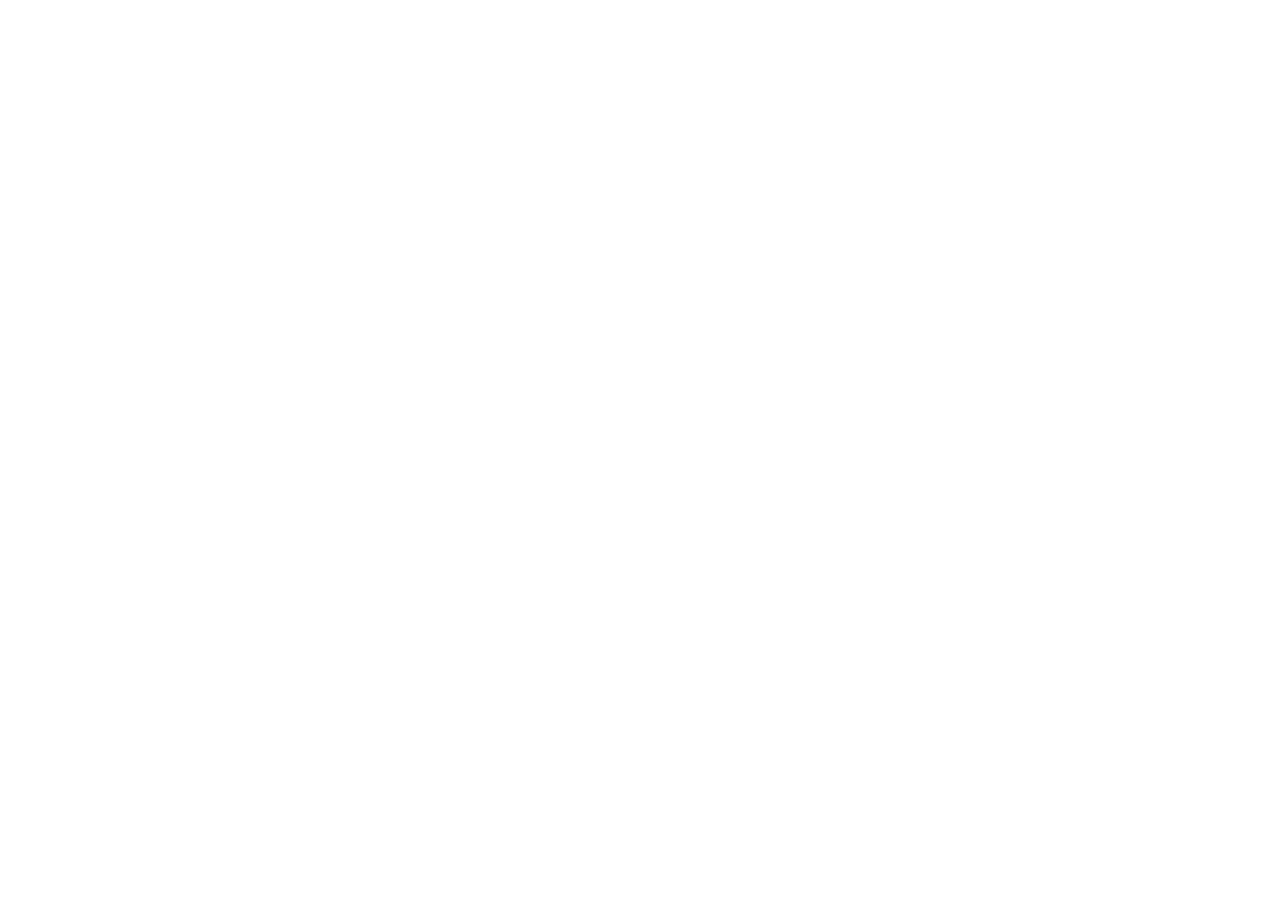
==== welcome-page.html @ 9b6b3562 "pass" ====
<!DOCTYPE html>
<html lang="en">
<head>
    <meta charset="UTF-8">
    <meta http-equiv="X-UA-Compatible" content="IE=edge">
    <meta name="viewport" content="width=device-width, initial-scale=1.0">
    <title>Welcome page</title>
</head>
<body>
    
</body>
</html>
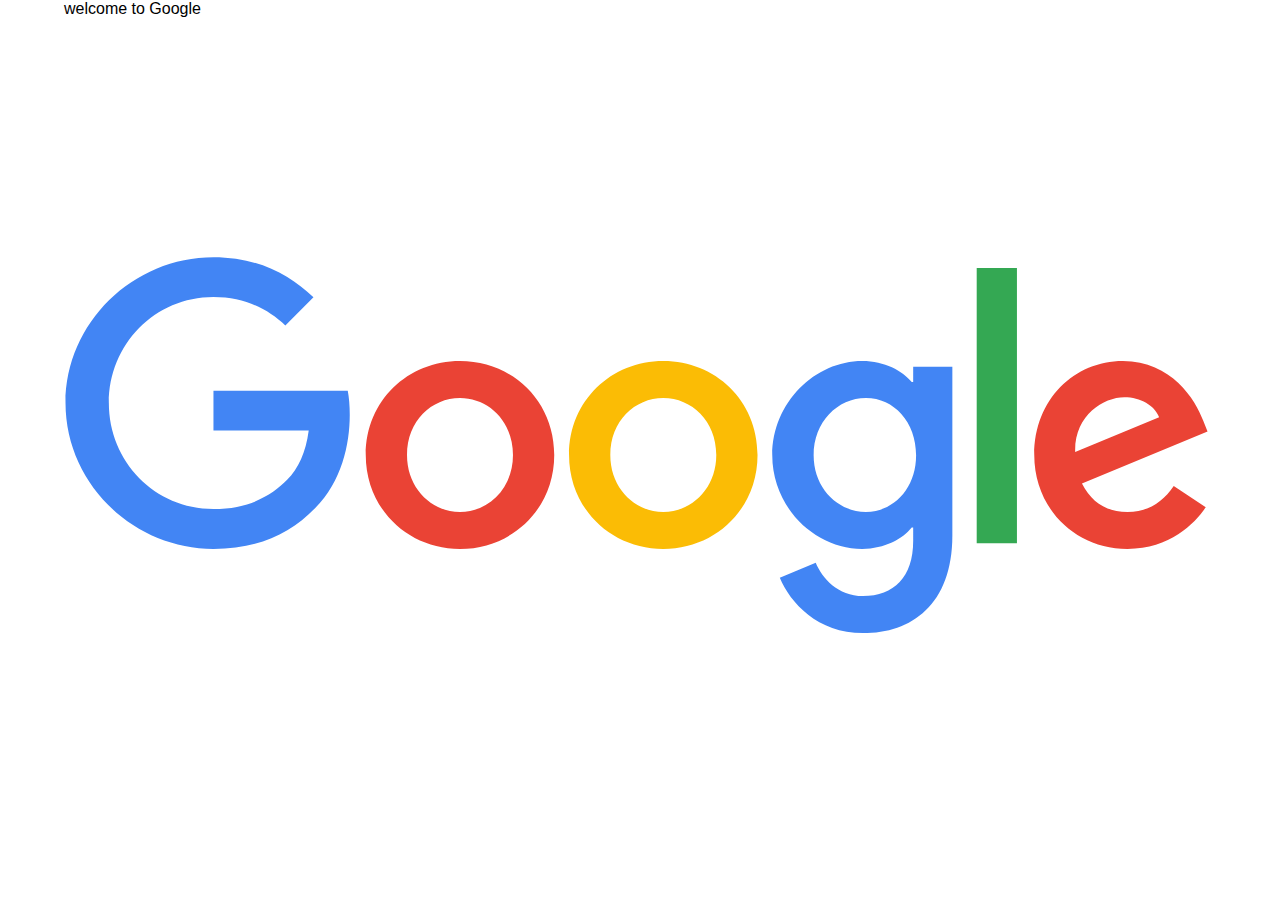
==== commit 05ee116b: "bug fixed" ====
--- a/welcome-page.html
+++ b/welcome-page.html
@@ -4,9 +4,12 @@
     <meta charset="UTF-8">
     <meta http-equiv="X-UA-Compatible" content="IE=edge">
     <meta name="viewport" content="width=device-width, initial-scale=1.0">
+    <link rel="stylesheet" href="./style.css">
     <title>Welcome page</title>
 </head>
 <body>
-    
+    <section class="welcome">
+       <div><P>welcome to Google</P></div>
+    </section>
 </body>
-</html>+</html>
--- a/style.css
+++ b/style.css
@@ -0,0 +1,376 @@
+@import url('https://fonts.googleapis.com/css2?family=Roboto:wght@100;300;400;500;700;900&display=swap');
+
+* {
+    padding: 0;
+    margin: 0;
+    box-sizing: border-box;
+    list-style: none;
+    text-decoration: none;
+    font-family: sans-serif;
+}
+
+button {
+    background: none;
+    border: none;
+}
+
+input {
+    font-size: 14px;
+    line-height: 24px;
+    padding: 6px 8px;
+    width: 100%;
+    border-radius: 4px;
+    background-color: transparent;
+    outline: none;
+    border: 1px solid #dadce0;
+}
+
+.checkbox-effect{
+    border-radius: 50%;
+    padding: 11px 12px 9px 12px; 
+}
+
+.checkbox-effect:hover{
+    background-color: #ececec;
+    transition: all ease-out .3s;
+}
+
+.check-box-hover-color:hover{
+    background-color: #c7cbff;
+}
+
+
+.container {
+    max-width: 748px;
+    border: 1px solid #dadce0;
+    border-radius: 8px;
+    margin: auto;
+}
+
+.container-2 {
+    flex-direction: column;
+    align-items: center;
+    max-width: 448px;
+    border: 1px solid #dadce0;
+    border-radius: 8px;
+    margin: auto;
+    padding: 48px 40px 36px;
+}
+
+.signup-main-wrapper,
+.sign-in-email,
+.sign-in-pass{
+    padding-top: 10vh;
+
+}
+
+.signup-main-wrapper .container{
+        padding: 48px 40px 36px;
+}
+
+.signup-main-wrapper .signup-wrapper {
+    justify-content: space-between;
+    gap: 48px;
+}
+
+.flex {
+    display: flex;
+}
+
+.signup-left-part {
+    width: 354px;
+}
+
+.google-logo-image img {
+    width: 75px;
+}
+
+.main-title {
+    padding-top: 16px;
+}
+
+.main-title>p {
+    font-family: "Google Sans", "Noto Sans Myanmar UI", arial, sans-serif;
+    font-size: 24px;
+    font-weight: 400;
+    line-height: 1.3333;
+    color: #202124;
+    word-break: break-word;
+}
+
+.signup-form {
+    display: inline-block;
+    font-size: 14px;
+    width: 100%;
+    padding-top: 24px;
+}
+
+.signup-right-part {
+    max-width: 244px;
+}
+
+.name-take {
+    justify-content: space-between;
+    gap: 8px;
+}
+
+.mail-wrapper-div {
+    padding-top: 24px;
+}
+
+.mail-rule>p,
+.password-rule>p {
+    font-family: Roboto;
+    font-size: 12px;
+    font-weight: 400;
+    line-height: 1.4286;
+    color: #5f6368;
+    padding-left: 10px;
+}
+
+.use-current-address {
+    padding: 14px 0;
+}
+
+.use-current-address>p,
+.sign-in-tag>p {
+    font-family: "Google Sans", Roboto, Arial, sans-serif;
+    font-size: 0.875rem;
+    letter-spacing: .0107142857em;
+    font-weight: 500;
+    text-transform: none;
+    color: #1a73e8;
+}
+
+.password-take {
+    justify-content: space-between;
+    gap: 8px;
+    padding-top: 24px;
+}
+
+.show-pass-div {
+    align-items: center;
+}
+
+.show-pass-div input {
+    width: 18px;
+    height: 18px;
+}
+
+.show-password-title>p {
+    font-family: roboto, "Noto Sans Myanmar UI", arial, sans-serif;
+    font-size: 14px;
+    color: #202124;
+    line-height: 1.4286;
+}
+
+.submit-wrapper {
+    justify-content: space-between;
+    padding: 100px 0 6px 0;
+    align-items: center;
+}
+
+.submit-btn {
+    font-family: "Google Sans", Roboto, Arial, sans-serif;
+    font-size: .875rem;
+    letter-spacing: .0107142857em;
+    font-weight: 500;
+    text-transform: none;
+    border-radius: 4px;
+    color: #fff;
+    padding: 10px 24px;
+    background-color: #1a73e8;
+}
+
+.signup-right-part .signup-quotes{
+    color: #202124;
+    font-family: roboto,"Noto Sans Myanmar UI",arial,sans-serif;
+    font-size: 16px;
+    font-weight: 300;
+    text-align: center;
+    line-height: 1.4286;
+}
+
+.transaction-relative{
+    position: relative;
+    padding-top: 8px;
+    flex: 1;
+}
+
+.form-transaction{
+    position: absolute;
+    left: 2px;
+    top: 0;
+    background-color: white;
+}
+
+.transaction-relative>span{
+   pointer-events: none;
+   font-family: Roboto,RobotoDraft,Helvetica,Arial,sans-serif;;
+   color: #5f6368;
+   font-size: 16px;
+   font-weight: 400;
+   padding: 0 3px;
+}
+
+.transaction-relative>input:focus{
+    border-color: #1a73e8;
+    /* outline: none; */
+}
+
+.transaction-relative>input:not(:focus)+span{
+    transform: translate(12%, 86%) scale(100%);
+    transition-duration: .15s;
+}
+
+.transaction-relative>input:focus+span{
+    transform: translate(-12%, -8%) scale(70%);
+    transition-duration: .15s;
+    color: #1a73e8;
+    background-color: #fff;
+}
+
+.input-filled{
+    transform: translate(-12%, -8%) scale(70%) !important;
+}
+
+/* validation classes */
+.border-red{
+    border-color: #ff0000;
+}
+
+.visible{
+    display: block ! important;
+}
+
+.hidden{
+    display: none;
+}
+
+.empty-field-alart>p{
+    font-family: roboto,"Noto Sans Myanmar UI",arial,sans-serif;
+    font-size: 12px;
+    color: #d93025;
+    line-height: 1.4286;
+    padding-top: 5px;
+}
+
+.empty-field-alart>p:before {
+    content: "";
+    background: url(./image/alert-icon.png) no-repeat;
+    background-size: 18px;
+    background-position: left;
+    padding: 12px;
+}
+
+
+.sign-in-email{
+    padding: 15vh;
+}
+
+.welcome{
+    width: 90%;
+    height: 100vh;
+    margin: auto;
+    /* background-color: red; */
+    background: url(./image/google-logo-2.svg) no-repeat center;
+    background-size:contain;
+}
+
+.welcome img{
+    /* height: 100vh; */
+}
+
+/* Sign-in email page */
+.sign-in-email input,
+.sign-in-pass input{
+color: #202124;
+font-size: 16px;
+height: 28px;
+padding: 20px 15px;
+}
+
+.subtitle{
+    padding-top: 7px;
+}
+
+.sign-in-email .transaction-relative>input:not(:focus)+span,
+.sign-in-pass .transaction-relative>input:not(:focus)+span{
+    transform: translate(12%, 95%) scale(100%);
+    transition-duration: .15s;
+    background-color: transparent;
+}
+
+.forget{
+    padding-top: 10px;
+    padding-bottom: 45px;
+}
+
+.forget a,
+.learn-more a{
+font-family: roboto,"Noto Sans Myanmar UI",arial,sans-serif;
+color: #1a73e8;
+display: inline-block;
+font-weight: 500;
+letter-spacing: .25px;
+font-size: 14px;
+}
+
+.not-your-computer p{
+    font-family: roboto,"Noto Sans Myanmar UI",arial,sans-serif;
+    color: #5f6368;
+    font-size: 14px;
+    line-height: 1.4286;
+}
+
+.submit-wrapper>div{
+    padding: 8px;
+    border-radius: 10px;
+    transition: all ease-in .15s;
+}
+
+.submit-wrapper>div:hover{
+    background-color: #b7d6ff;
+}
+
+.sign-in-email .submit-wrapper,
+.sign-in-pass .submit-wrapper{
+    padding-top: 50px;
+}
+
+@media only screen and (max-width: 901px) {
+   .signup-right-part{
+    display: none;
+   }
+
+   .signup-main-wrapper .signup-wrapper {
+        flex-direction: column;
+   }
+
+
+.signup-left-part {
+    width: 100%;
+    transition: all ease .5s;
+}
+
+}
+
+@media only screen and (max-width: 601px) {
+    .name-take,
+    .password-take {
+        flex-direction: column;
+    }
+
+    .signup-main-wrapper {
+        padding: 15vh 5vh;
+    }
+
+    .sign-in-email{
+        padding: 15vh 0;
+    }
+
+    .container-2{
+        max-width: 100%;
+        transition: all ease .2s;
+    }
+}
